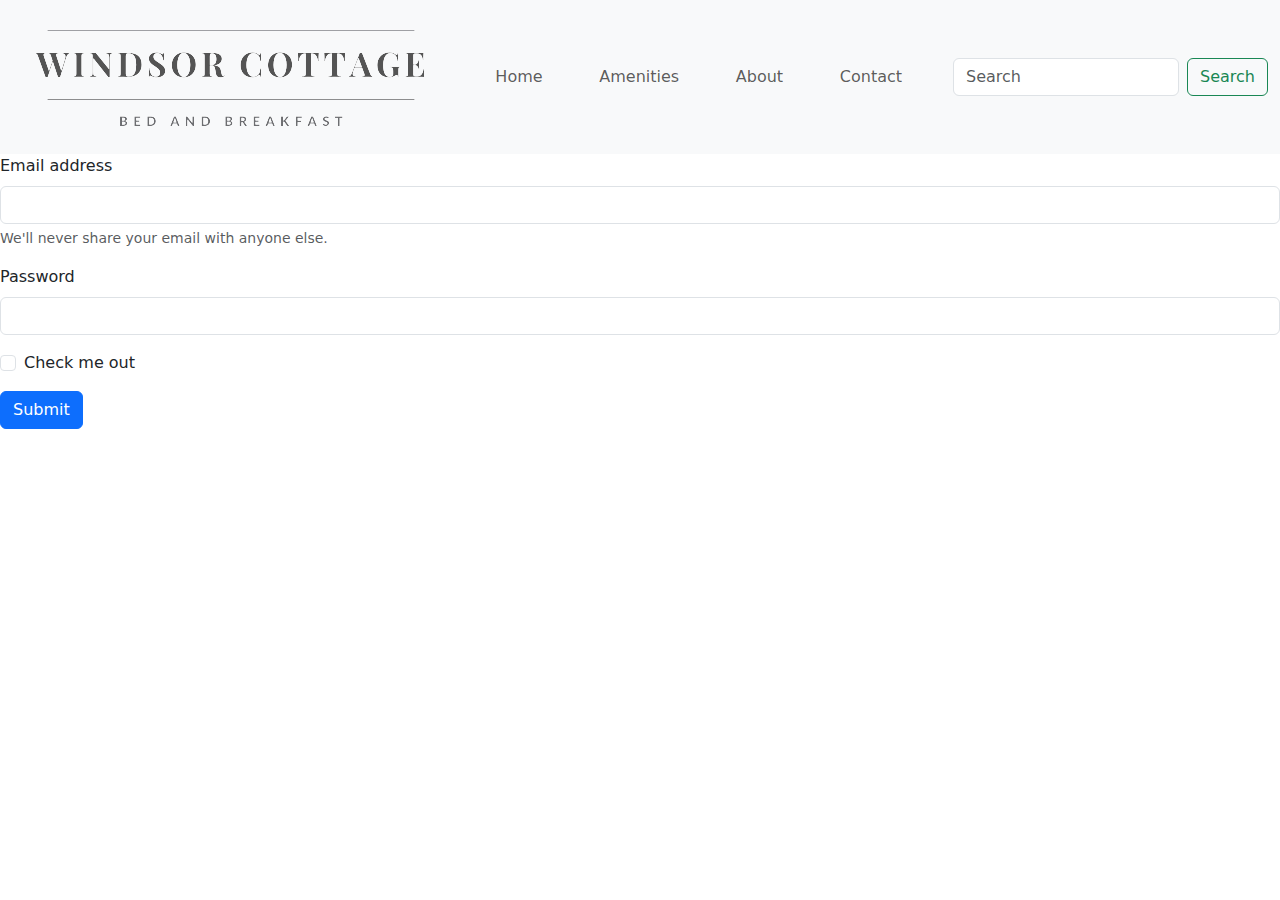
==== contact.html @ 92dbfc22 "Added logo, basic nav, carousel, card, and form content" ====
<!DOCTYPE html>
<html lang="en">

<head>

    <meta charset="UTF-8">
    <meta name="viewport" content="width=device-width, initial-scale=1.0">

    <link href="bootstrap-5.3.3/css/bootstrap.min.css" rel="stylesheet">
    <link href="bootstrap-5.3.3/js/bootstrap.bundle.min.js" rel="stylesheet">

    <title>Windsor Cottage | Contact</title>

</head>

<body>

    <header>

        <nav class="navbar navbar-expand-lg bg-body-tertiary">
            <div class="container-fluid">
                <a class="navbar-brand" href="#">
                    <img src="images/logo.png" alt="logo">
                </a>
                <button class="navbar-toggler" type="button" data-bs-toggle="collapse"
                    data-bs-target="#navbarSupportedContent" aria-controls="navbarSupportedContent"
                    aria-expanded="false" aria-label="Toggle navigation">
                    <span class="navbar-toggler-icon"></span>
                </button>
                <div class="collapse navbar-collapse" id="navbarSupportedContent">
                    <ul class="navbar-nav me-auto mb-2 mb-lg-0">
                        <li class="nav-item">
                            <a class="nav-link" href="index.html">&nbsp;&nbsp;&nbsp;&nbsp;Home&nbsp;&nbsp;&nbsp;&nbsp;</a>
                        </li>
                        <li class="nav-item">
                            <a class="nav-link" href="#">&nbsp;&nbsp;&nbsp;&nbsp;Amenities&nbsp;&nbsp;&nbsp;&nbsp;</a>
                        </li>
                        <li class="nav-item">
                            <a class="nav-link" href="#">&nbsp;&nbsp;&nbsp;&nbsp;About&nbsp;&nbsp;&nbsp;&nbsp;</a>
                        </li>
                        <li class="nav-item">
                            <a class="nav-link" href="contact.html">&nbsp;&nbsp;&nbsp;&nbsp;Contact&nbsp;&nbsp;&nbsp;&nbsp;</a>
                        </li>
                    </ul>
                    <form class="d-flex" role="search">
                        <input class="form-control me-2" type="search" placeholder="Search" aria-label="Search">
                        <button class="btn btn-outline-success" type="submit">Search</button>
                    </form>
                </div>
            </div>
        </nav>        

    </header>

    <form>
        <div class="mb-3">
          <label for="exampleInputEmail1" class="form-label">Email address</label>
          <input type="email" class="form-control" id="exampleInputEmail1" aria-describedby="emailHelp">
          <div id="emailHelp" class="form-text">We'll never share your email with anyone else.</div>
        </div>
        <div class="mb-3">
          <label for="exampleInputPassword1" class="form-label">Password</label>
          <input type="password" class="form-control" id="exampleInputPassword1">
        </div>
        <div class="mb-3 form-check">
          <input type="checkbox" class="form-check-input" id="exampleCheck1">
          <label class="form-check-label" for="exampleCheck1">Check me out</label>
        </div>
        <button type="submit" class="btn btn-primary">Submit</button>
    </form>

    <footer>

    </footer>

</body>

</html>
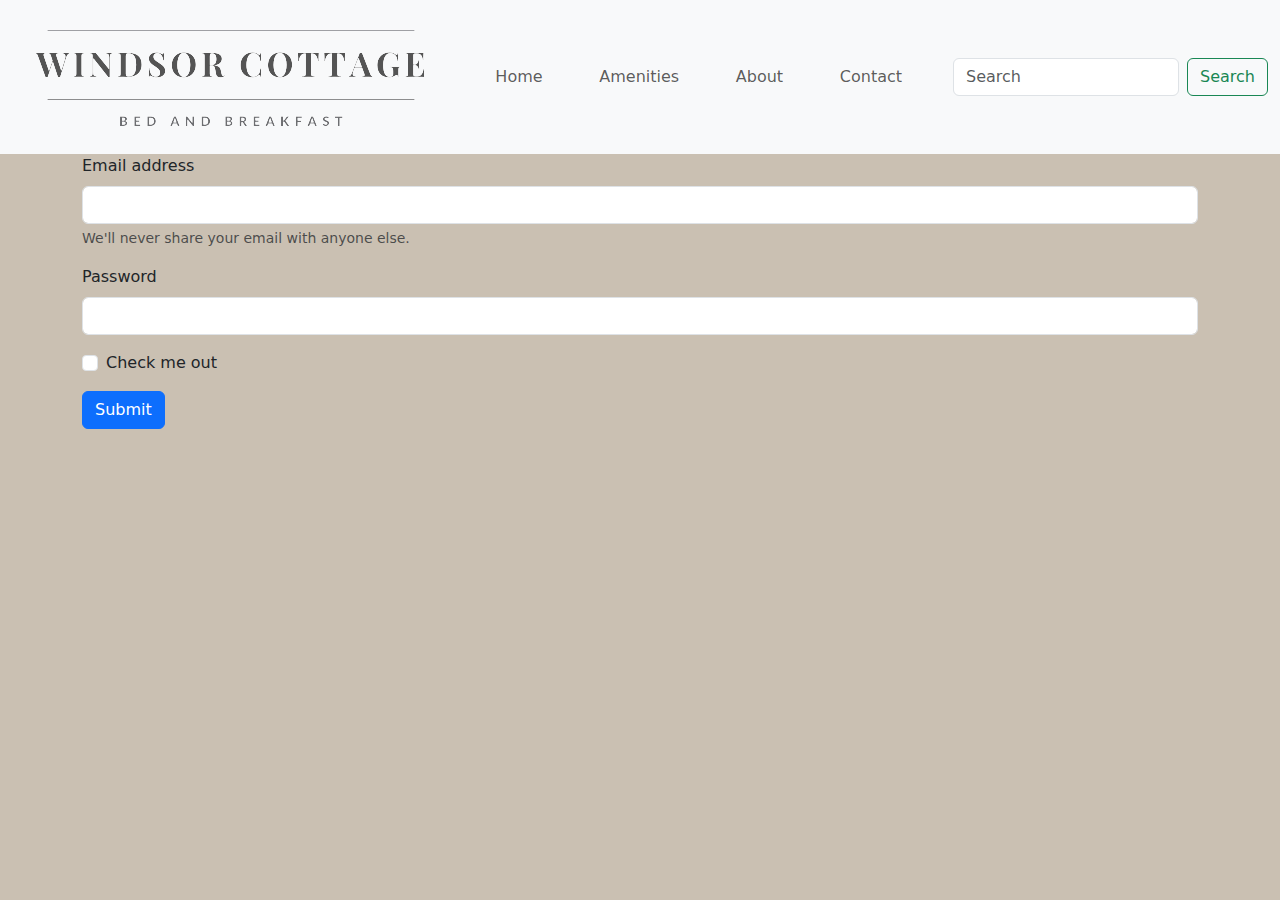
==== commit aae39db6: "Fixed link to .js file, added styling, and refined layout" ====
--- a/contact.html
+++ b/contact.html
@@ -7,7 +7,8 @@
     <meta name="viewport" content="width=device-width, initial-scale=1.0">
 
     <link href="bootstrap-5.3.3/css/bootstrap.min.css" rel="stylesheet">
-    <link href="bootstrap-5.3.3/js/bootstrap.bundle.min.js" rel="stylesheet">
+    <link href="styles.css" rel="stylesheet">
+    <script src="bootstrap-5.3.3/js/bootstrap.bundle.min.js"></script>
 
     <title>Windsor Cottage | Contact</title>
 
@@ -16,7 +17,7 @@
 <body>
 
     <header>
-
+        
         <nav class="navbar navbar-expand-lg bg-body-tertiary">
             <div class="container-fluid">
                 <a class="navbar-brand" href="#">
@@ -52,22 +53,24 @@
 
     </header>
 
-    <form>
-        <div class="mb-3">
-          <label for="exampleInputEmail1" class="form-label">Email address</label>
-          <input type="email" class="form-control" id="exampleInputEmail1" aria-describedby="emailHelp">
-          <div id="emailHelp" class="form-text">We'll never share your email with anyone else.</div>
-        </div>
-        <div class="mb-3">
-          <label for="exampleInputPassword1" class="form-label">Password</label>
-          <input type="password" class="form-control" id="exampleInputPassword1">
-        </div>
-        <div class="mb-3 form-check">
-          <input type="checkbox" class="form-check-input" id="exampleCheck1">
-          <label class="form-check-label" for="exampleCheck1">Check me out</label>
-        </div>
-        <button type="submit" class="btn btn-primary">Submit</button>
-    </form>
+    <div class="container">
+        <form>
+            <div class="mb-3">
+            <label for="exampleInputEmail1" class="form-label">Email address</label>
+            <input type="email" class="form-control" id="exampleInputEmail1" aria-describedby="emailHelp">
+            <div id="emailHelp" class="form-text">We'll never share your email with anyone else.</div>
+            </div>
+            <div class="mb-3">
+            <label for="exampleInputPassword1" class="form-label">Password</label>
+            <input type="password" class="form-control" id="exampleInputPassword1">
+            </div>
+            <div class="mb-3 form-check">
+            <input type="checkbox" class="form-check-input" id="exampleCheck1">
+            <label class="form-check-label" for="exampleCheck1">Check me out</label>
+            </div>
+            <button type="submit" class="btn btn-primary">Submit</button>
+        </form>
+    </div>
 
     <footer>
 
--- a/styles.css
+++ b/styles.css
@@ -0,0 +1,14 @@
+body {
+    background-color: #CAC0B2
+}
+
+.container_sep {
+    width: 60%;
+    margin: 25px auto;
+}
+
+.center_sep {
+    padding: none;
+    text-align: center;
+}
+
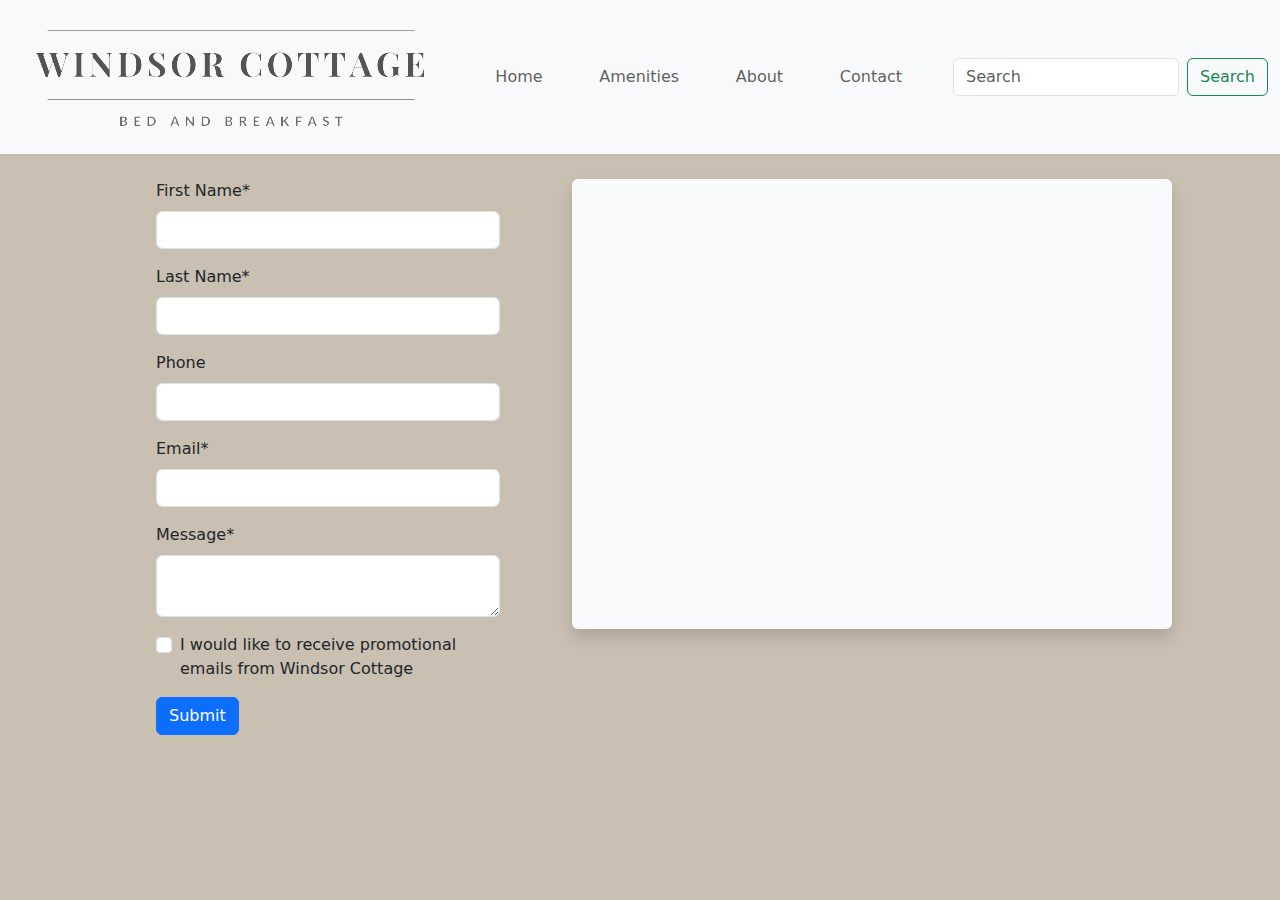
==== commit d430bf11: "Added to responsive styling in index.html; changed map and adjusted layout in contact.html" ====
--- a/contact.html
+++ b/contact.html
@@ -17,7 +17,7 @@
 <body>
 
     <header>
-        
+
         <nav class="navbar navbar-expand-lg bg-body-tertiary">
             <div class="container-fluid">
                 <a class="navbar-brand" href="#">
@@ -31,7 +31,8 @@
                 <div class="collapse navbar-collapse" id="navbarSupportedContent">
                     <ul class="navbar-nav me-auto mb-2 mb-lg-0">
                         <li class="nav-item">
-                            <a class="nav-link" href="index.html">&nbsp;&nbsp;&nbsp;&nbsp;Home&nbsp;&nbsp;&nbsp;&nbsp;</a>
+                            <a class="nav-link"
+                                href="index.html">&nbsp;&nbsp;&nbsp;&nbsp;Home&nbsp;&nbsp;&nbsp;&nbsp;</a>
                         </li>
                         <li class="nav-item">
                             <a class="nav-link" href="#">&nbsp;&nbsp;&nbsp;&nbsp;Amenities&nbsp;&nbsp;&nbsp;&nbsp;</a>
@@ -40,7 +41,8 @@
                             <a class="nav-link" href="#">&nbsp;&nbsp;&nbsp;&nbsp;About&nbsp;&nbsp;&nbsp;&nbsp;</a>
                         </li>
                         <li class="nav-item">
-                            <a class="nav-link" href="contact.html">&nbsp;&nbsp;&nbsp;&nbsp;Contact&nbsp;&nbsp;&nbsp;&nbsp;</a>
+                            <a class="nav-link"
+                                href="contact.html">&nbsp;&nbsp;&nbsp;&nbsp;Contact&nbsp;&nbsp;&nbsp;&nbsp;</a>
                         </li>
                     </ul>
                     <form class="d-flex" role="search">
@@ -49,32 +51,63 @@
                     </form>
                 </div>
             </div>
-        </nav>        
+        </nav>
 
     </header>
 
-    <div class="container">
-        <form>
-            <div class="mb-3">
-            <label for="exampleInputEmail1" class="form-label">Email address</label>
-            <input type="email" class="form-control" id="exampleInputEmail1" aria-describedby="emailHelp">
-            <div id="emailHelp" class="form-text">We'll never share your email with anyone else.</div>
-            </div>
-            <div class="mb-3">
-            <label for="exampleInputPassword1" class="form-label">Password</label>
-            <input type="password" class="form-control" id="exampleInputPassword1">
-            </div>
-            <div class="mb-3 form-check">
-            <input type="checkbox" class="form-check-input" id="exampleCheck1">
-            <label class="form-check-label" for="exampleCheck1">Check me out</label>
-            </div>
-            <button type="submit" class="btn btn-primary">Submit</button>
-        </form>
+    <div class="row contact-page_sep">
+
+        <div class="col container ms-5">
+
+            <form>
+
+                <div class="mb-3">
+                    <label for="firstName" class="form-label">First Name*</label>
+                    <input type="text" class="form-control" id="firstName" required>
+                </div>
+
+                <div class="mb-3">
+                    <label for="lastName" class="form-label">Last Name*</label>
+                    <input type="text" class="form-control" id="lastName" required>
+                </div>
+
+                <div class="mb-3">
+                    <label for="phone" class="form-label">Phone</label>
+                    <input type="tel" class="form-control" id="phone">
+                </div>
+
+                <div class="mb-3">
+                    <label for="exampleInputEmail1" class="form-label">Email*</label>
+                    <input type="email" class="form-control" id="exampleInputEmail1" required>
+                </div>
+
+                <div class="mb-3">
+                    <label for="textArea" class="form-label">Message*</label>
+                    <textarea name="textArea" class="form-control" id="textArea" required></textarea>
+                </div>
+
+                <div class="mb-3 form-check">
+                    <input type="checkbox" class="form-check-input" id="exampleCheck1">
+                    <label class="form-check-label" for="exampleCheck1">I would like to receive promotional emails from
+                        Windsor Cottage</label>
+                </div>
+
+                <button type="submit" class="btn btn-primary">Submit</button>
+
+            </form>
+
+        </div>
+
+        <div class="col container ms-5">
+
+            <iframe
+                src="https://www.google.com/maps/embed?pb=!1m18!1m12!1m3!1d493.18900627013403!2d-0.6391824008383449!3d51.467027393196176!2m3!1f0!2f0!3f0!3m2!1i1024!2i768!4f13.1!3m3!1m2!1s0x48767b9f2399829b%3A0x99e4599f95a70fe2!2sCrown%20Cottages%2C%20Winkfield%20Rd%2C%20Windsor%20SL4%204BE%2C%20UK!5e0!3m2!1sen!2sus!4v1731988635175!5m2!1sen!2sus"
+                width="600" height="450" style="border:0;" allowfullscreen="" loading="lazy"
+                referrerpolicy="no-referrer-when-downgrade" class="shadow p-3 mb-5 bg-body-tertiary rounded"></iframe>
+
+        </div>
+
     </div>
-
-    <footer>
-
-    </footer>
 
 </body>
 
--- a/styles.css
+++ b/styles.css
@@ -12,3 +12,15 @@
     text-align: center;
 }
 
+.contact-page_sep {
+    width: 85%;
+    margin: 25px auto;
+}
+
+@media screen and (max-width: 768px) {
+
+    #carouselExampleFade {
+        display: none;
+    }
+
+}